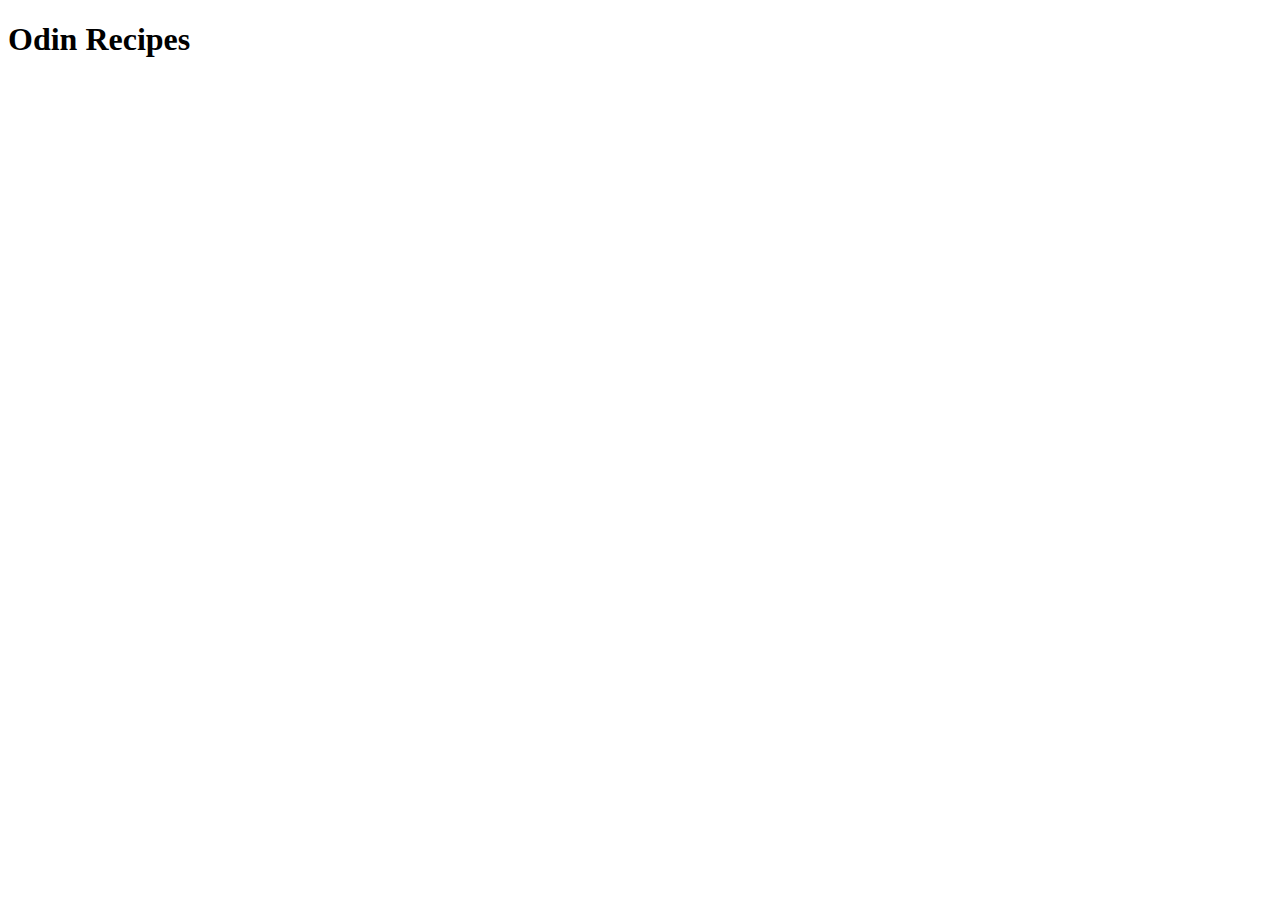
==== index.html @ a6ea5a75 "Create the website's homepage" ====
<!DOCTYPE html>
<html lang="en">
  <head>
      <meta charset="UTF-8">
      <meta name="viewport" content="width=device-width, initial-scale=1.0">
      <title>Odin Recipes</title>
  </head>
  <body>
      <h1>Odin Recipes</h1>  
  </body>
</html>
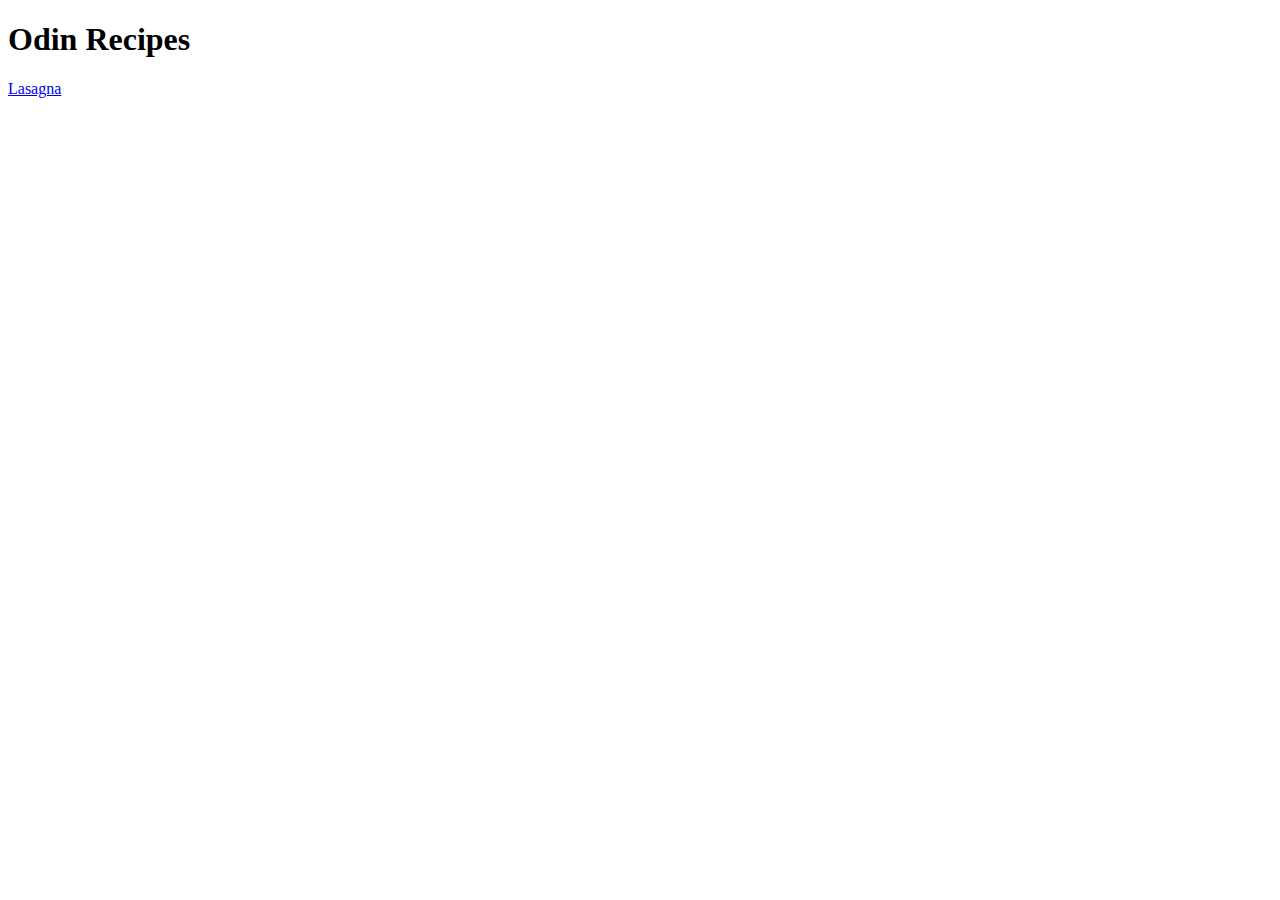
==== commit b61d2a67: "Link the first recipe webpage to the homepage" ====
--- a/index.html
+++ b/index.html
@@ -6,6 +6,7 @@
       <title>Odin Recipes</title>
   </head>
   <body>
-      <h1>Odin Recipes</h1>  
+      <h1>Odin Recipes</h1> 
+      <a href="./recipes/lasagna.html">Lasagna</a>
   </body>
 </html>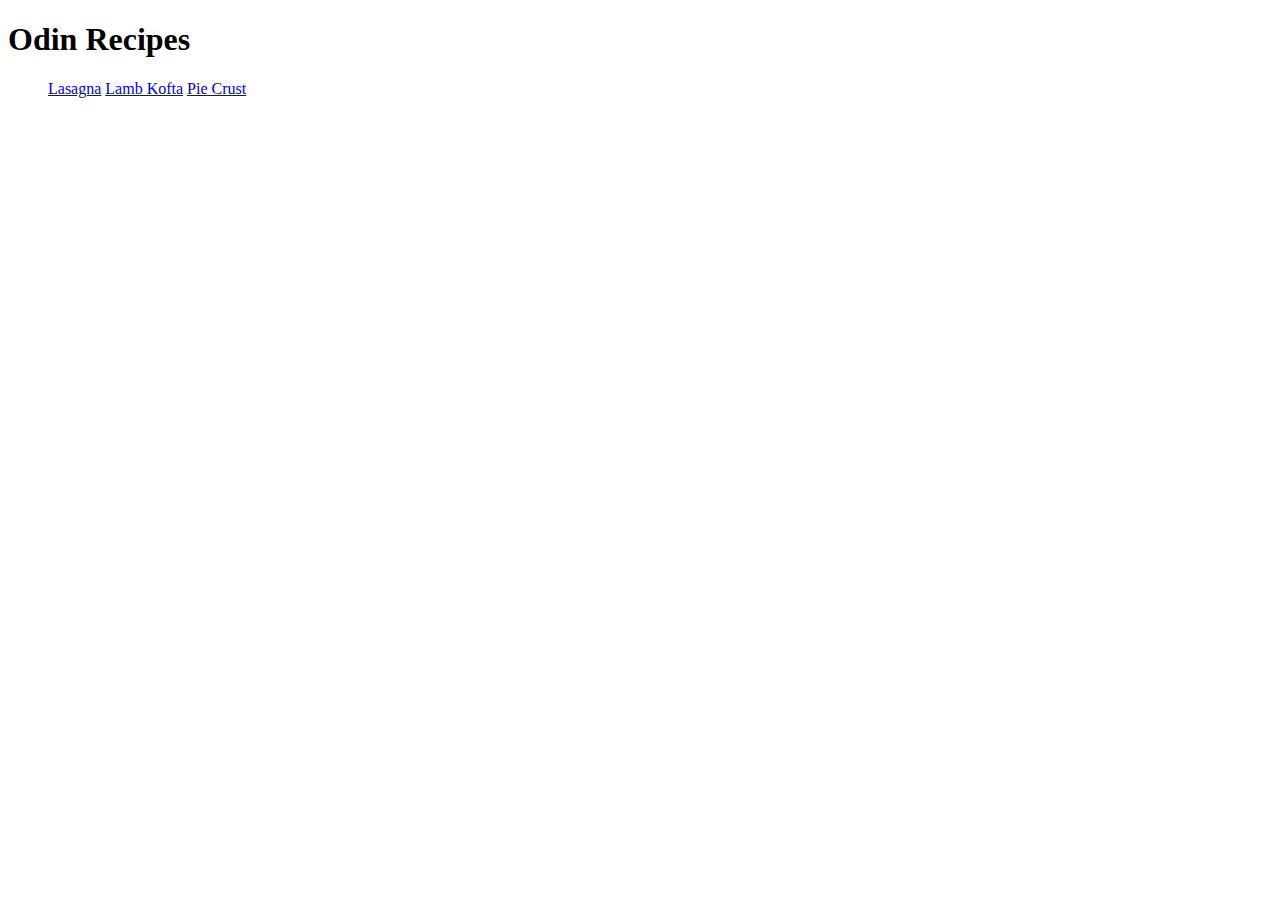
==== commit ae4feb8f: "Lonk to more recipes at homepage" ====
--- a/index.html
+++ b/index.html
@@ -7,6 +7,10 @@
   </head>
   <body>
       <h1>Odin Recipes</h1> 
-      <a href="./recipes/lasagna.html">Lasagna</a>
+      <ul>
+        <a href="./recipes/lasagna.html">Lasagna</a>
+        <a href="./recipes/lambkofta.html">Lamb Kofta</a>
+        <a href="./recipes/piecrust.html">Pie Crust</a>
+      </ul>
   </body>
 </html>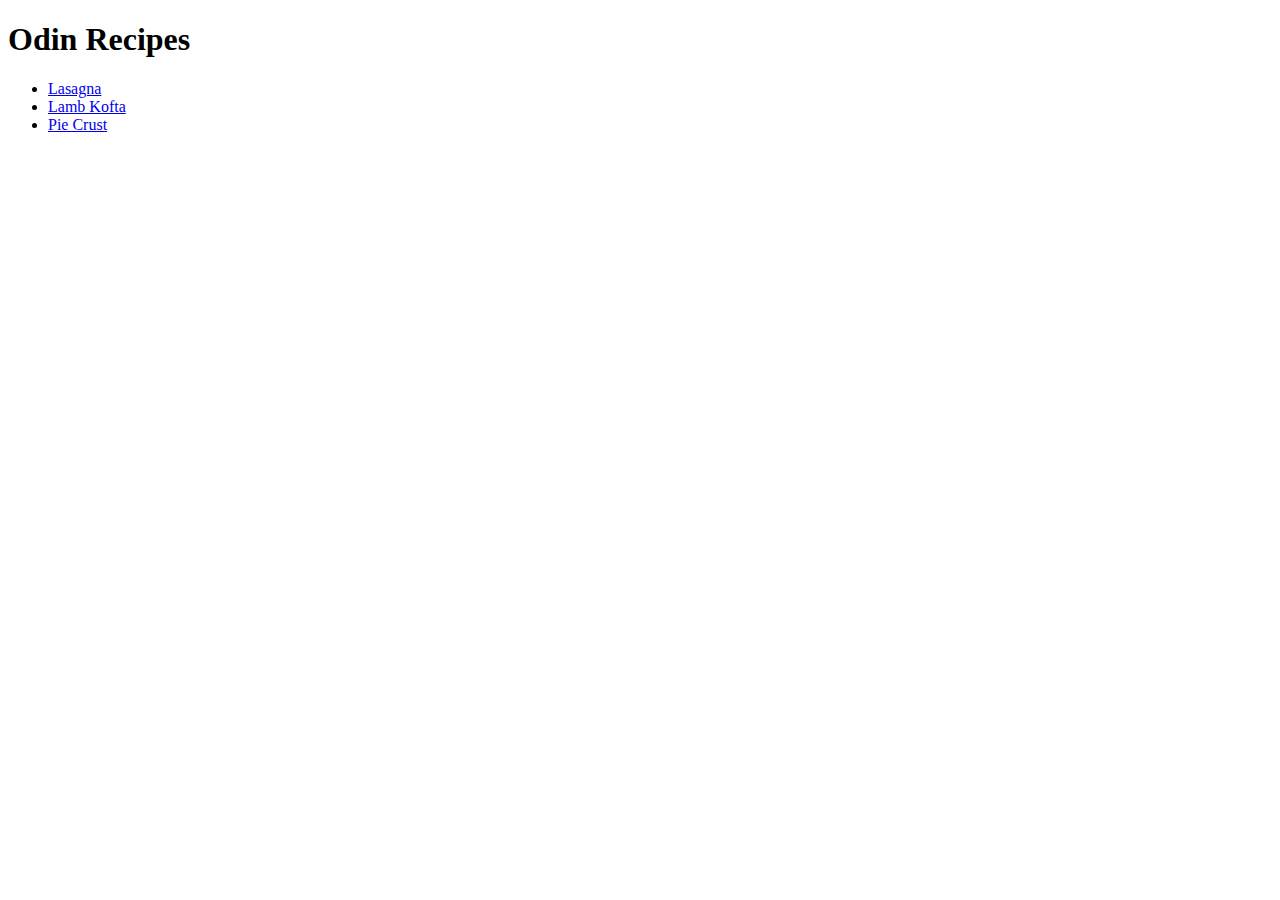
==== commit 7255073e: "Add <li> tag to recipe link list" ====
--- a/index.html
+++ b/index.html
@@ -8,9 +8,9 @@
   <body>
       <h1>Odin Recipes</h1> 
       <ul>
-        <a href="./recipes/lasagna.html">Lasagna</a>
-        <a href="./recipes/lambkofta.html">Lamb Kofta</a>
-        <a href="./recipes/piecrust.html">Pie Crust</a>
+        <li><a href="./recipes/lasagna.html">Lasagna</a></li>
+        <li><a href="./recipes/lambkofta.html">Lamb Kofta</a></li>
+        <li><a href="./recipes/piecrust.html">Pie Crust</a></li>
       </ul>
   </body>
 </html>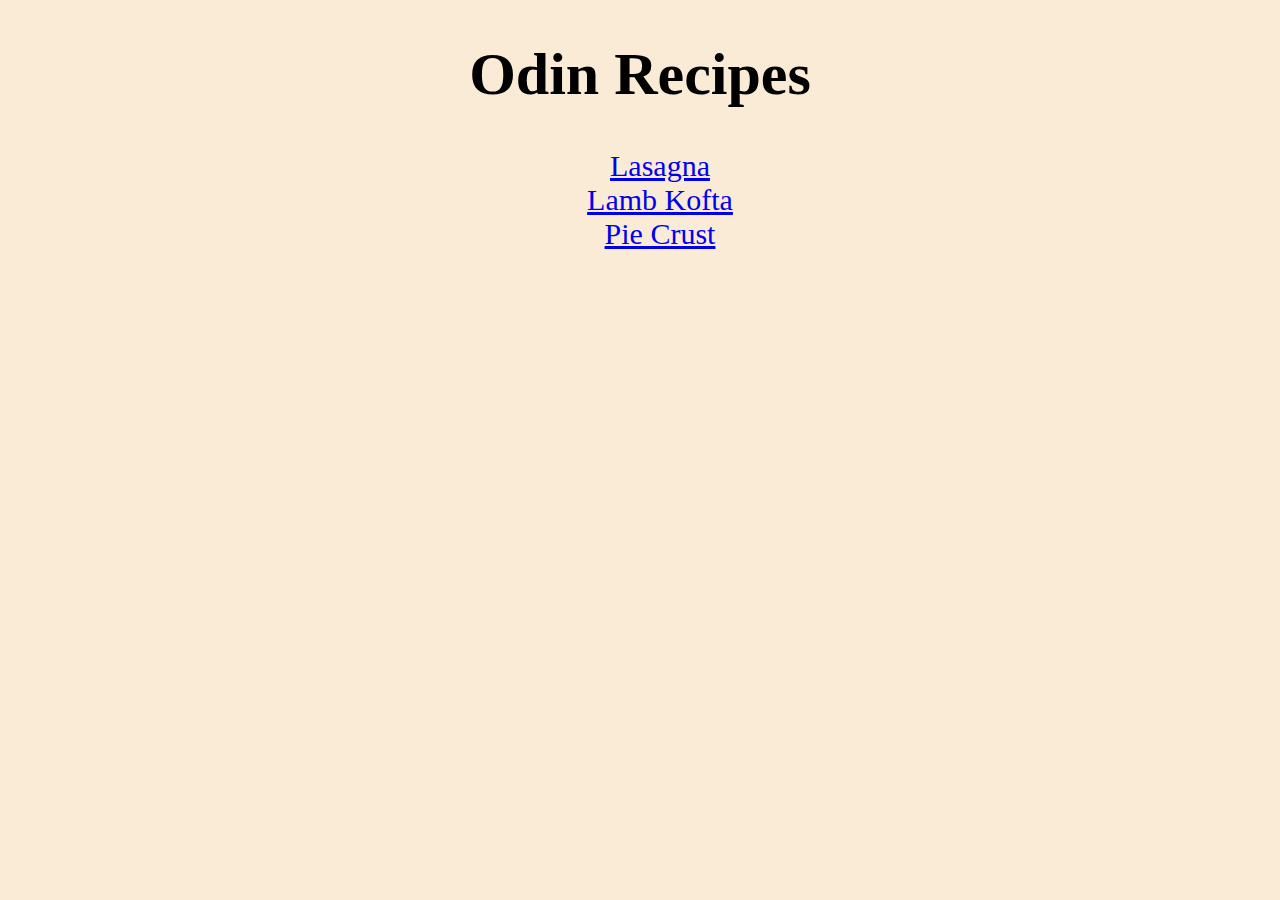
==== commit d766b0dd: "Add id to ul tag" ====
--- a/index.html
+++ b/index.html
@@ -3,11 +3,12 @@
   <head>
       <meta charset="UTF-8">
       <meta name="viewport" content="width=device-width, initial-scale=1.0">
+      <link rel="stylesheet" href="style.css">
       <title>Odin Recipes</title>
   </head>
   <body>
       <h1>Odin Recipes</h1> 
-      <ul>
+      <ul id="home">
         <li><a href="./recipes/lasagna.html">Lasagna</a></li>
         <li><a href="./recipes/lambkofta.html">Lamb Kofta</a></li>
         <li><a href="./recipes/piecrust.html">Pie Crust</a></li>
--- a/style.css
+++ b/style.css
@@ -0,0 +1,15 @@
+body {
+    background-color: antiquewhite;
+    font-family: Georgia, 'Times New Roman', Times, serif;
+    text-align:center;
+}
+
+ul {
+    text-align:center;
+    font-size:30px;
+    list-style-type: none;
+}
+
+h1 {
+    font-size: 60px;
+}